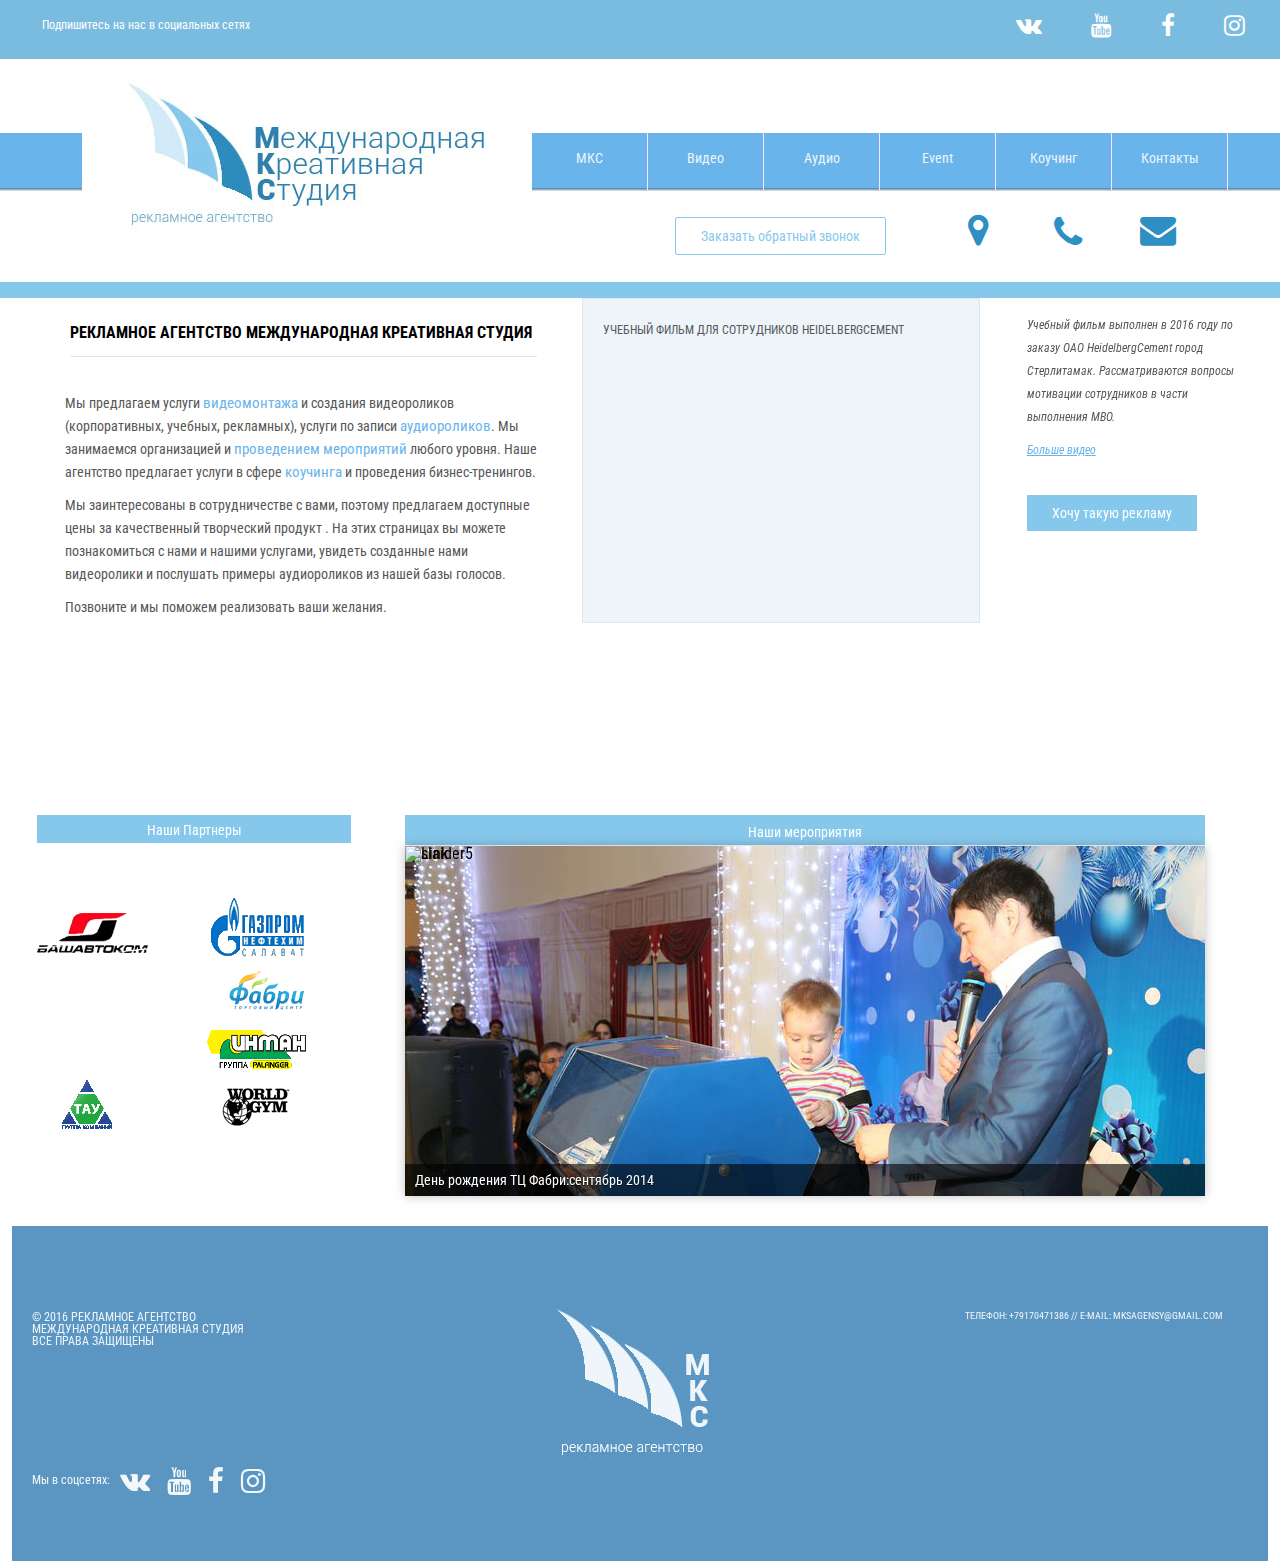
==== index.html @ c6bb5de1 "mks3" ====
﻿<!DOCTYPE html>
<html>
<head>
<meta http-equiv="Content-Type" content="text/html; charset=utf-8">
<meta name="Description" content="Рекламное агентство международная креативная студия. Широкий спектр услуг: аудиореклама, видеореклама, event-услуги, коучинг и консалтинг организаций">
<meta name="Keywords" content="рекламное агентство, реклама, креативная студия, аудиореклама, видеореклама, event">
<meta name="viewport" content="width=device-width, initial-scale=1">
<title>Международная Креативная Студия Рекламное Агентство </title>
<link href="css/style.css" type="text/css" rel="stylesheet">
<link rel="icon" type="image/png" href="favicon.png" />
<style type="text/css">
	  		#featured {background: url('../images/slide.png') top repeat-x; margin:0px 5% 10px auto; width: 800px; height: 350px; background: #009cff url('orbit/loading.gif') no-repeat center center; overflow: hidden; }
	  		/* Want a different Loading GIF - visit http://www.webscriptlab.com/ - that's where we go this one :) */
	  	</style>
<script type="text/javascript" src="js/jquery.js"></script>
<script type="text/javascript" src="js/jquery.jplayer.min.js"></script>
<link rel="stylesheet" href="css/remodal.css">
 <link rel="stylesheet" href="css/remodal-default-theme.css">
<script src="js/remodal.min.js"></script>
<script src="js/script.js"></script>

<link rel="stylesheet" href="https://maxcdn.bootstrapcdn.com/font-awesome/4.5.0/css/font-awesome.min.css">
<link href="//netdna.bootstrapcdn.com/font-awesome/4.0.3/css/font-awesome.css" rel="stylesheet">
<script type="text/javascript" src="js/jquery-1.4.1.min.js"></script>
<script type="text/javascript" src="js/jquery.orbit.min.js"></script>
		
		<!-- Run the plugin -->
		<script type="text/javascript">
			$(window).load(function() {
				$('#featured').orbit({
					'bullets': true,
					'timer' : true,
					'animation' : 'horizontal-slide'
				});
			});
		</script>
</head>
<body>

	
<div id="wrapper"> 
	<div id="white">
			<p class="socialLeft"> Подпишитесь на нас в социальных сетях
			</p>
	<p class="social"> 
		
			<a href="http://vk.com" title="Вконтакте" target="_blank">
				<i class="fa fa-vk"></i></a>
			<a href="https://www.youtube.com/channel/UCU2YySEEwZ1bUBejkDdloJA" title="Youtube" target="_blank">
				<i class="fa fa-youtube"></i></a>
			
			<a href="http://facebook.com" title="Facebook" target="_blank">
				<i class="fa fa-facebook"></i></a>		
			<a href="https://www.instagram.com/bigmak_2002/" title="Instagram" target="_blank">
            <i class="fa fa-instagram"></i></a>
		</p>
	</div>
	
	<div id="soc">
	<img src="images/logo1.jpg" width="450" height="200" id="logo" alt="Логотип">
	
		
		</div>
	<div id="menu"> 
	
	<ul> 
			<li> <a href="index.html">МКС </a> </li> 
			
			<li> <a href="video.html"> Видео </a></li>
			<li> <a href="audio.html"> Аудио </a></li> 
			<li> <a href="event.html"> Event </a></li> 	
			<li> <a href="coach.html"> Коучинг </a></li> 
			<li> <a href="contacts.html"> Контакты </a></li>
		</ul></div>
	<div id= "header"> 	
	
		<!Кнопка обратной формы>
			<div class="homeH">
				<p><a class="mainButtonH" href="#modal">Заказать обратный звонок </a></p>
			</div>

			<div class="remodal" data-remodal-id="modal" role="dialog" aria-labelledby="modal1Title" aria-describedby="modal1Desc">
				<div class="remodalBorder">
					<p><img src="images/sendico.png"></p>
					<button data-remodal-action="close" class="remodal-close" aria-label="Close"></button>
					<form id="form">
						<h2 id="modal1Title">Оставьте ваши контактные данные <br> и мы свяжемся с вами</h2>
						<input type="text" class="putName" name="name" placeholder="Введите ваше имя" required>
						<input name="phone" type="tel" class="putPhone" placeholder="Введите номер телефона" required>
						<input type="submit" name="submit" class="btn" value="ОТПРАВИТЬ">
						<input type="hidden" name="formData" value="Заявка с сайта">
					</form>
				</div>
			</div>
			<!Конец>
			
		<p class="headerText">            			
			<ul id="navbar">	
				
				
				
				<li class="ul1">				
					<a href="#"> 
						<i class="fa fa-map-marker" title="Прийти к нам"></i>
					</a>
					<ul> 
						
						
						<li class="aUl" ><a href="https://goo.gl/maps/Twq6xuLit8q" class="ul5" target="_blank"> Проспект Ленина, 53</a> </li>
					
					</ul>
				</li>	
				<li class="ul2"> 
					<a href="#"> 
						<i class="fa fa-phone" title="Позвонить нам"></i> 
					</a>
					
				<ul> 
						<li class="ul4"> +79170471386 </li>
				</ul>
					
				</li>
				<li  class="ul6">
					<a href="#"> 
						<i class="fa fa-envelope" title="Написать нам"></i>
					</a>
				
				<ul> 
				
					
						<li class="aUl" ><a href="mailto:mksagensy@gmail.com" class="ul3" >mksagensy@gmail.com </a> </li>
					</ul>
				</li>

			</ul>
		</p>
	

		
		
	</div>
	

	<div id="content">
			<div class="conCon">
			<h1>Рекламное Агентство Международная Креативная Студия </h1>
			</div>
			
			<p class="text"> Мы предлагаем услуги <a href="video.html">видеомонтажа</a> и создания видеороликов (корпоративных, учебных, рекламных), услуги по записи <a href="audio.html">аудиороликов</a>.  Мы занимаемся организацией и <a href="event.html">проведением мероприятий</a> любого уровня. Наше агентство предлагает услуги в сфере <a href="coach.html">коучинга</a> и проведения бизнес-тренингов.</p>			
			<p class="text"> Мы заинтересованы в сотрудничестве с вами, поэтому предлагаем доступные цены  за качественный творческий продукт . На этих страницах вы можете познакомиться с нами и нашими услугами, увидеть созданные нами видеоролики и послушать примеры аудиороликов из нашей базы голосов. </p>
			<p class="text"> Позвоните и мы поможем реализовать ваши желания.</p>
	</div>
	<div id="sideb">
		<div class="sideConLast">
				
				<p class="hr4"> Учебный фильм для сотрудников HeidelbergCement </p>
				<div id="video">
					<iframe width="360" height="240" src="https://www.youtube.com/embed/ai_BY19DS4Y" frameborder="0" allowfullscreen></iframe>
				</div>
				
		</div>
		
		
	</div>
	<div id="guide">
		<div class="GuideConLast">
			<p class="hrGuide"> Учебный фильм выполнен в 2016 году по заказу ОАО HeidelbergCement город Стерлитамак. Рассматриваются вопросы мотивации сотрудников в части выполнения MBO. </p>
			<p class="hrGuide">  <a href="video.html">Больше видео</a> <br><br></p>
			<!Кнопка обратной формы>
			<div class="home">
				<p><a class="mainButton" href="#modal">Хочу такую рекламу</a></p>
			</div>

			<div class="remodal" data-remodal-id="modal" role="dialog" aria-labelledby="modal1Title" aria-describedby="modal1Desc">
				<div class="remodalBorder">
					<p><img src="images/sendico.png"></p>
					<button data-remodal-action="close" class="remodal-close" aria-label="Close"></button>
					<form id="form">
						<h2 id="modal1Title">Оставьте ваши контактные данные <br> и мы свяжемся с вами</h2>
						<input type="text" class="putName" name="name" placeholder="Введите ваше имя" required>
						<input name="phone" type="tel" class="putPhone" placeholder="Введите номер телефона" required>
						<input type="submit" name="submit" class="btn" value="ОТПРАВИТЬ">
						<input type="hidden" name="formData" value="Заявка с сайта">
					</form>
				</div>
			</div>
			<!Конец>
		</div>
	
	<!Конец>
	
		
	</div>
				
	
	<div class="clear"> </div>
	<div id="slide">
			<div id="Partners"> 
				<p class="PartnersText">Наши Партнеры</p>
				<a class="Fabri" title="ОАО Башавтоком"> </a>
				<a class="Fabri4" title="ПАО Газпромнефтехимсалават" > </a>
				<a class="Fabri5" title="Palfinger" > </a>				
			
				<a class="Fabri2" title="ТРЦ Фабри" > </a>
				
				<a class="Fabri3" title="HeidelbergCement" > </a> 
				<a class="Fabri6" title="ЗАО Инман" > </a>
				<a class="Fabri7" title="ГК ТАУ" > </a>	
				<a class="Fabri8" title="Фитнес-центр World Gym" > </a>					
				
			</div>	
	<div id="slideInn">
	<div id="borderFeatured"><p class="PartnersText">Наши мероприятия </p>
	</div>
		<div id="featured"> 
			<img src="images/link.jpg" width="800px" height="350px" alt="Link" rel="Link"/>
			<img src="images/ezio.jpg" width="800px"height="350px"  alt="Ezio" rel="ezioCaption" />
			<img src="images/masterchief.jpg" width="800px" height="350px"  alt="Master Chief" rel="MasterCaption"/>
			<img src="images/marcusfenix.jpg" width="800px" height="350px"   alt="Marcus Fenix" rel="marcusCaption" />
			<img src="images/slaider1.jpg" width="800px" height="350px" alt="slaider1" rel="slaider1"/>
			<img src="images/slaider2.jpg" width="800px" height="350px" alt="slaider2" rel="slaider2"/>
			<img src="images/slaider3.jpg" width="800px" height="350px" alt="slaider3" rel="slaider3"/>
			<img src="images/slaider4.jpg" width="800px" height="350px" alt="slaider4" rel="slaider4"/>
			<img src="images/slaider5.jpg" width="800px" height="350px" alt="slaider5" rel="slaider5"/>
		</div> 
		<span class="orbit-caption" id="Link"> День рождения ТЦ Фабри:сентябрь 2014</span>
		<span class="orbit-caption" id="ezioCaption">Фестиваль платье:октябь 2015</span>
		<span class="orbit-caption" id="MasterCaption">День знаний: 1 сентября 2015</span>
		<span class="orbit-caption" id="marcusCaption">7 Лет Фабри: март 2014</span>
		<span class="orbit-caption" id="slaider1"> День рождения ТЦ Фабри:сентябрь 2013</span>
		<span class="orbit-caption" id="slaider2">Фестиваль Масок:январь 2014</span>
		<span class="orbit-caption" id="slaider3">День труда: 1 мая 2013</span>
		<span class="orbit-caption" id="slaider4">4 года Фабри: март 2014</span>
		<span class="orbit-caption" id="slaider5">5 Лет Фабри: апрель 2013</span>
	</div>
	
</div>
	<div id="foot">
		<p class="footPRight"> Телефон:    +79170471386 // E-mail:    mksagensy@gmail.com</p>
		
		<p class="footP"> &#169 2016 Рекламное агентство </p> <p class="footP"> Международная Креативная Студия </p>		
			<p class="footP">Все права защищены</p>
			
				
			
			<p class="socialF"> Мы в соцсетях:
				<a href="http://vk.com" title="Вконтакте" target="_blank"><i class="fa fa-vk"></i></a>
				<a href="https://www.youtube.com/channel/UCU2YySEEwZ1bUBejkDdloJA" title="Youtube" target="_blank"><i class="fa fa-youtube"></i></a>
				<a href="http://facebook.com" title="Facebook"><i class="fa fa-facebook" target="_blank"></i></a>			
				<a href="https://www.instagram.com/bigmak_2002/" title="Instagram"><i class="fa fa-instagram" target="_blank"></i></a>
			</p>
		<img src="images/logoInverse.jpg" width="200" height="200" id="logoInverse" alt="Логотип">
	</div> 
</div>
<!-- Yandex.Metrika counter -->
<script type="text/javascript">
    (function (d, w, c) {
        (w[c] = w[c] || []).push(function() {
            try {
                w.yaCounter37091230 = new Ya.Metrika({
                    id:37091230,
                    clickmap:true,
                    trackLinks:true,
                    accurateTrackBounce:true
                });
            } catch(e) { }
        });

        var n = d.getElementsByTagName("script")[0],
            s = d.createElement("script"),
            f = function () { n.parentNode.insertBefore(s, n); };
        s.type = "text/javascript";
        s.async = true;
        s.src = "https://mc.yandex.ru/metrika/watch.js";

        if (w.opera == "[object Opera]") {
            d.addEventListener("DOMContentLoaded", f, false);
        } else { f(); }
    })(document, window, "yandex_metrika_callbacks");
</script>
<noscript><div><img src="https://mc.yandex.ru/watch/37091230" style="position:absolute; left:-9999px;" alt="" /></div></noscript>
<!-- /Yandex.Metrika counter -->

</body>
</html>
---- css/style.css ----
@import url(https://fonts.googleapis.com/css?family=Roboto+Condensed:400,400italic&subset=latin,cyrillic);

/* http://meyerweb.com/eric/tools/css/reset/ 
   v2.0 | 20110126
   License: none (public domain)
*/

html, body, div, span, applet, object, iframe,
h1, h2, h3, h4, h5, h6, p, blockquote, pre,
a, abbr, acronym, address, big, cite, code,
del, dfn, em, img, ins, kbd, q, s, samp,
small, strike, strong, sub, sup, tt, var,
b, u, i, center,
dl, dt, dd, ol, ul, li,
fieldset, form, label, legend,
table, caption, tbody, tfoot, thead, tr, th, td,
article, aside, canvas, details, embed, 
figure, figcaption, footer, header, hgroup, 
menu, nav, output, ruby, section, summary,
time, mark, audio, video {
	margin: 0;
	padding: 0;
	border: 0;
	font-size: 100%;
	font: inherit;
	vertical-align: baseline;
}
/* HTML5 display-role reset for older browsers */
article, aside, details, figcaption, figure, 
footer, header, hgroup, menu, nav, section {
	display: block;
}
body {
	line-height: 1;
}
ol, ul {
	list-style: none;
}
blockquote, q {
	quotes: none;
}
blockquote:before, blockquote:after,
q:before, q:after {
	content: '';
	content: none;
}
table {
	border-collapse: collapse;
	border-spacing: 0;
}

body{
	font-family: 'Roboto Condensed', sans-serif;	
	margin:0;
	padding:0;	
	background: url('../images/bg1.png') top repeat-x;
	
	
	
}
/*Обертка*/


#wrapper {
	width:1256px;
	margin:0 auto;	
	
}
/*меню*/


#menu{
	margin-top:0px;
	padding-left:520px;
	/* padding-left:173px;*/
	height:55px;
	
	
} 
#menu ul li {
	float: left;
	
	
	

}
#menu ul li a{
	color:#EEF5FA;
	padding:0 10px;	
	font-size:14px;	
	line-height:50px;
	display:block;
	height:57px;
	width:95px;
	text-align:center;
	text-decoration:none;
	border-right:1px solid #F8E4FD;
	
	
	
	}


#menu ul li a:hover {
	background:#88D3F3;
	text-decoration:underline;
}
/*headeR логотип*/
#header{
	height:100px;	
	
	padding-top:10px;
	

}

#content a {
	color:#69B4EB;
	text-decoration:none;
	font-size:15px;
	
}

#content a:hover {
	color:#69B4EB;
	text-decoration:underline;
font-size:15px;
}
/* контент*/
#content{
	margin:4px auto 0 43px;
	width: 40%;
	float:left;	
	padding-top:13px;	
	min-height:400px;
	

		
}
/*файлы сайдбар*/
#sideb{

	min-height:400px;
	width:448px;
	float:left; 
	padding-top:0px;
	margin-top:0px;
	
	
}
/*footer*/

#guide{
	min-height:400px;
	float:right; 
	width:20%;
	padding-top:6px;
	margin-top:0px;
	
}
#foot{
	margin-top:30px;
	margin-bottom:2px;
	height:250px;
	border-top:6px solid #FFFFFF;
	background-color:#5B96C3;
	border-bottom:2px solid #FFFFFF;
	padding-top:85px;
}

.clear {
	clear:both;
	height:100px;
}

/*фото главная*/
#photo1{
	margin:0px auto 18px 66px;		
}

#bigPhoto{
	margin:0px auto 18px 20px;		
}

.maps{
	margin:0px auto 18px 40px;		
}

/*Логотип*/
#logo {
	position:relative;
	top:0px;
	left: 70px;
	float:left;
	z-index:1;

}
/*Логотип инверс*/
#logoInverse {
	
	position:relative;
	left:250px;
	bottom:80px;

}


#headerImg
{
	position:relative;
	top:20px;
	left:50px;
	z-index:11;
	

	
}





/*Логотип в меню*/
#logo_menu {
	position:relative;
	left:50px;
	top:-5px;
	float:left;
}
/* заголовки*/
.hr { 
margin:10px auto auto 20px;
color:#333333;
font-size:14px;
font-family: 'Arial', sans-serif;
font-weight:bold;
	
} 
/*Темы*/
.hr2 {

	margin:10px auto 15px 0px;	
	font-weight:bold;
	font-size:16px;
	text-transform:uppercase;
	
	
	
	

	
}  

h1 {
	
	margin:10px auto 15px 0px;	
	font-weight:bold;
	font-size:16px;
	text-transform:uppercase;
	
}
.conCon {
	border-bottom:1px solid #E1E8ED;
	margin:10px 20px 35px 15px;
	
	
	}

/*Тексты*/
.text {
	margin: 10px 20px auto 10px;
	font-size:14px;
	color:#565656;
	line-height:23px;
	
}

.hrGuide {
	margin: 10px 20px auto 10px;
	font-size:12px;
	color:#565656;
	line-height:23px;
	font-style:italic;
	
}

.hrGuide a{
	color:#69B4EB;


}
.hrguide a:hover {
	
	text-decoration:underline;
}


/*текст в футере*/
.footP {
	
	color:#EEF5FA;	
	font-size:12px;
	text-indent:3px;
	margin-left:17px;
	text-transform:uppercase;
}
/*текст в футере справа*/
.footPRight {
	
	color:#EEF5FA;		
	font-size:10px;	
	margin-right:45px;
	text-transform:uppercase;
	text-align:right;
	float:right;
}

#video {
	text-align:center;
	padding-bottom:18px;
	
	
}

#audio {
	margin:10px auto 10px 0px;	
	padding:1px;
	
	
}

/*подписи к медиа*/
.hr4 {
	margin:15px auto 25px 20px;	
	padding-top:10px;
	color:#585858;
	font-size:12px;
	text-transform:uppercase;
	
	
}
/*подписи к аудио*/
.hr5 {

	color:#585858;
	font-size:10px;
	padding-bottom:10px;
	text-transform:uppercase;
	
	
	
}

.hr6 {

	color:#585858;
	font-size:10px;
	padding-bottom:10px;
	text-transform:uppercase;
	
	
	
}
.youtube{
	margin-bottom:40px;
}

.sideCon{
	
	margin:auto 25px 10px 25px;
	padding:auto 0px 18px auto;
	
	background-color:#EEF5FA;
	border:1px solid #E1E8ED;
	
	
}
.GuideCon{
	
	margin:auto 10px 10px 0px;
	height:320px;
	border-bottom:1px solid #E1E8ED;
	
	
	
}


.GuideConVideo{
	
	margin:auto 10px 10px 0px;
	height:340px;
	border-bottom:1px solid #E1E8ED;
	
	
	
}



.GuideConVideoLast{
	
	margin:auto 10px 10px 0px;
	height:340px;

	
}

.sideConLast{
	margin:auto 25px 10px 25px;
	
	background-color:#EEF5FA;
	border:1px solid #E1E8ED;
	
	
}

.GuideConLast{
	
	margin:auto 10px 10px 0px;
	height:320px;
	
	
	
	
}

.GuideConAudio1{
	
	margin:auto 10px 10px 0px;
	height:330px;
	border-bottom:1px solid #E1E8ED;
	
	
	
}
.GuideConAudio2{
	
	margin:auto 10px 10px 0px;
	height:240px;
	border-bottom:1px solid #E1E8ED;
	
	
	
}


.contacts {
	
	margin:10px 20px 35px 10px;
	font-size:14px;
	line-height:23px;
	border-bottom:1px solid #E1E8ED;
	padding-bottom:35px;
	
	
	
}
/*audio-player*/
@font-face {
    font-family: "FontAwesome";
    src: url("../fonts/fontawesome-webfont.eot");
    src: url("../fonts/fontawesome-webfont.eot?#iefix") format("eot"), 
    	 url("../fonts/fontawesome-webfont.woff") format("woff"), 
    	 url("../fonts/fontawesome-webfont.ttf") format("truetype"), 
    	 url("../fonts/fontawesome-webfont.svg#FontAwesome") format("svg");
    font-weight: 100;
    font-style: normal;
	
}


.jp-gui a {
    text-decoration: none;
	font-size:10px;
}

.jp-title {
    font-size: 12px;
    text-align: center;
    color: #585858;
}
 
.jp-title ul {
    padding: 0;
    margin: 0;
    list-style: none;
}


.jp-gui {
	position: relative;
	background: #86C8EC;
	background: -moz-linear-gradient(top,  #86C8EC 0%, #7BBDE1 100%);
	background: -webkit-gradient(linear, left top, left bottom, color-stop(0%,#86C8EC), color-stop(100%,#7BBDE1));
	background: -webkit-linear-gradient(top,  #86C8EC0%,#7BBDE1 100%);
	background: -o-linear-gradient(top,  #86C8EC 0%,#7BBDE1 100%);
	background: -ms-linear-gradient(top,  #86C8EC 0%,#7BBDE1 100%);
	background: linear-gradient(to bottom,  #86C8EC 0%,#7BBDE1 100%);
	filter: progid:DXImageTransform.Microsoft.gradient( startColorstr='#86C8EC', endColorstr='#7BBDE1',GradientType=0 );
	-webkit-box-shadow:  0px 1px 1px 0px rgba(0, 0, 0, .1);    
    box-shadow:  0px 1px 1px 0px rgba(0, 0, 0, .1);
   
	overflow: hidden;
	margin-top: 10px;
}

.jp-jplayer, .jp-audio {
    width: 360px;
    margin: 10px auto;
}

.jp-controls {
    padding: 0;
    margin: 0;
    list-style: none;
    font-family: "FontAwesome";
    text-shadow: 1px 1px 0 rgba(0,0,0,0.3);
}

.jp-controls li {
    display: inline;
}

.jp-controls a {
    color: #fff;
}

.jp-play,.jp-pause {
    width: 50px;
    height: 35px;
    display: inline-block;
    text-align: center;
    line-height: 36px;
    border-right: 1px solid #60ABE2;
}

.jp-controls .jp-play:hover,.jp-controls .jp-pause:hover {
    background-color: #60ABE2;
}

.jp-mute,.jp-unmute {
    position: absolute;
    right: 55px;
    top: 0;
    width: 20px;
    height: 40px;
    display: inline-block;
    line-height: 39px;
}

.jp-mute {
    text-align: left;
}

.jp-volume-bar {
    position: absolute;
    right: 8px;
    top: 16px;
    width: 45px;
    height: 4px;
    border-radius: 1px 1px 1px 1px;
    -webkit-box-shadow: 0 1px 1px 0 rgba(0,0,0,0.1) inset;
    box-shadow: 0 1px 1px 0 rgba(0,0,0,0.1) inset;
    background-color: #60ABE2;
    overflow: hidden;
}

.jp-volume-bar-value {
    background-color: #fff;
    height: 4px;
    border-radius: 1px 1px 1px 1px;
}

.jp-progress {
    background-color: #60ABE2;
    border-radius: 1px 1px 1px 1px;
    overflow: hidden;
    position: absolute;
    right: 123px;
    top: 16px;
    width: 170px;
    -webkit-box-shadow: 0 1px 1px 0 rgba(0,0,0,0.2) inset;
    box-shadow: 0 1px 1px 0 rgba(0,0,0,0.2) inset;
}

.jp-play-bar {
    height: 6px;
    background-color: #fff;
    border-radius: 1px 1px 1px 1px;
}

.jp-time-holder {
	
    color: #FFF;
    font-size: 10px;
    line-height: 14px;
    position: absolute;
    right: 85px;
    top: 12px;
    text-shadow: 1px 1px 0 rgba(0,0,0,0.3);
}

.in {
	margin-left:10px;
	margin-top:10px;
	border:1px solid #E1E8ED;
	
	font-size:14px;
	font-family: 'Roboto Condensed', sans-serif;	
	
}
.submit {
	margin-left:10px;
	margin-top:10px;
	cursor: pointer;
	border: 1px solid #cecece;
	background: #86C8EC;
	
	padding: 8px 14px;
	width: 120px;
	Outline:none;
	color:#EEF5FA;
}
.submit:hover {
	margin-left:10px;
	margin-top:10px;
	background: #69B4EB;

	Outline:none;
}
.submit:active {
	margin-left:10px;
	margin-top:11px;
	
	margin-bottom: -1px;
	zoom: 1;
	Outline:none;
}

.social a {

color: #FFFFFF;
padding:7px;


}


.social  i {

vertical-align: middle;
font-size:24px;
transition: color .3s ease-in-out;  
color: #ffffff;

}


.social a:nth-child(1):hover i {

color: #56789C;

}

.social a:nth-child(2):hover i {

color: #E62117;

}

.social a:nth-child(3):hover i {

color: #415E9B;

}

.social a:nth-child(4):hover i {

color: #A8704D;

}

.social {
	
	font-size:12px;
	color:#ffffff;
	position:relative;
	float:right;
	top:13px;
	z-index:12;
	letter-spacing: 16px;

	
}

.socialLeft{
	
	font-size:12px;
	color:#ffffff;
	position:relative;
	margin-left:30px;
	float:left;
	top:19px;
	
	
}
	


#soc {
	height:70px;
}

.headerText {
margin:0px 0px auto auto;
color:#585858;
font-size:16px;
font-family: 'Arial', sans-serif;
font-weight:bold;
float:right;
}




#header i {

vertical-align: middle;
font-size:36px;
transition: color .3s ease-in-out;  
color: #2E8FC4;

}
#navbar{
	float:right;
	margin-top:14px;
	margin-right:100px;
}



.ul1{
	float: left;
	margin-top:0px;
	margin-left:0px;
	

    height: 80px;
    width: 60px;
    
    text-align: center;
	
	

}

.ul2{
	float: none;
	
	margin-top:2px;
	margin-left:30px;
	font-size:14px;
	
    height: 80px;
    width: 60px;
    
    text-align: vertical-align;

}

.ul3{
	float: none;
	margin-top:5px;
	margin-left:-18px;
font-size:14px;
    height: 100%;
    width: 80px;
    
    text-align: vertical-align;

}


.ul4{
	float: none;
	margin-top:5px;
	margin-left:5px;
	font-size:14px;
    height: 100%;
    width: 80px;
    
    text-align: vertical-align;

}

.ul5{
	float: none;
	margin-top:5px;
	margin-left:0px;
	font-size:14px;
    height: 100%;
    width: 80px;
    
    text-align: vertical-align;

}
.ul6{
	float: none;
	
	
	margin-left:30px;
	font-size:14px;
	
    height: 80px;
    width: 60px;
    
    text-align: vertical-align;

}



.ul7{
	float: none;
	
	
	margin-left:30px;
	font-size:8px;
	
    height: 100%;
    width: 80px;
    
    text-align: vertical-align;

}

#navbar ul{
        display: none;
     
        position: absolute;
        top: 100%;
 }
#navbar li:hover ul {
	display: block; 
	color:#2E8FC4;
}
#navbar a:hover i{
	color: #C4CBD0;
}



#navbar li {
        float: left;
        position: relative;
        height: 100%;
      }
#navbar li a {
        display: block;
        padding: 0px;
        width: 100px;
      
        text-decoration: none;
        text-align: center;
      }
	  
#navbar a{
	color: #69B4EB;
}
	  
#navbar a:hover{
	text-decoration:underline;
}
     

#foot a {

color: #FFFFFF;
padding:7px;

}


#foot i {

vertical-align: middle;
font-size:28px;
transition: color .3s ease-in-out;  
color: #F3F7F8;

}

 

#foot a:nth-child(1):hover i {

color: #585858;

}

#foot a:nth-child(2):hover i {

color: #585858;

}

#foot a:nth-child(3):hover i {

color: #585858;

}


#foot a:nth-child(4):hover i {

color: #585858;

}


.socialF {
	float:left;
	font-size:12px;
	color: #F3F7F8;
	margin-top:120px;
	margin-left:20px;	
}

.hrEvent{

color:#333333;
font-size:13px;
font-family: 'Arial', sans-serif;
font-weight:bold;
margin: 10px 20px auto 10px;

}

#white{
	height:63px;
	
}
.logoWhite{
	background: url(../images/logoSmallBl.png);	
	display: block; /*  Рисунок как блочный элемент */
    width: 49px; /* Ширина рисунка */ 
	height:60px; 
	float:left;
	z-index:12;
	-moz-transition: width ease-in-out 0.5s 0.1s; /* для Firefox 15 */
	-webkit-transition: widthease-in-out 0.5s 0.1s; /* для Chrome и Safari */ 
	transition:  width ease-in-out 0.5s 0.1s; 
	
}
.logoWhite:hover {
	
    width: 120px; /* Ширина рисунка */ 

	
}


.Fabri{
	background: url(../images/bash.png);	
	display: block; /*  Рисунок как блочный элемент */
    width: 111px; /* Ширина рисунка */ 
	margin-top:70px;
	height:40px; 
	float:left;
	-moz-transition: rotate ease-in-out 0.5s 0.1s; /* для Firefox 15 */
	-webkit-transition: rotate ease-in-out 0.5s 0.1s; /* для Chrome и Safari */ 
	transition:  rotate ease-in-out 0.5s 0.1s; 
	
}
.Fabri:hover {
	
   transform:rotate(-2deg);
	
	
}

.Fabri2{
	background: url(../images/fabri.png);	
	display: block; /*  Рисунок как блочный элемент */
    width: 75px; /* Ширина рисунка */ 
	margin-top:10px;
	margin-left:192px;
	height:40px; 
	-moz-transition: rotate ease-in-out 0.5s 0.1s; /* для Firefox 15 */
	-webkit-transition: rotate ease-in-out 0.5s 0.1s; /* для Chrome и Safari */ 
	transition:  rotate ease-in-out 0.5s 0.1s; 
	
}
.Fabri2:hover {
	
   transform:rotate(2deg);
	
	
}

.Fabri3{
	background: url(../images/heid.png);	
	display: block; /*  Рисунок как блочный элемент */
    width: 115px; /* Ширина рисунка */ 
	margin-top:10px;
	float:left;
	height:50px; 
	-moz-transition: rotate ease-in-out 0.5s 0.1s; /* для Firefox 15 */
	-webkit-transition: rotate ease-in-out 0.5s 0.1s; /* для Chrome и Safari */ 
	transition:  rotate ease-in-out 0.5s 0.1s; 
	
}
.Fabri3:hover {
	
  transform:rotate(2deg);
	
	
}

.Fabri4{
	background: url(../images/gaz.png);	
	display: block; /*  Рисунок как блочный элемент */
    width: 100px; /* Ширина рисунка */ 
margin-top:50px;
margin-left:170px;
	height:67px; 
	-moz-transition: rotate ease-in-out 0.5s 0.1s; /* для Firefox 15 */
	-webkit-transition: rotate ease-in-out 0.5s 0.1s; /* для Chrome и Safari */ 
	transition:  rotate ease-in-out 0.5s 0.1s; 
	
}
.Fabri4:hover {
	
 transform:rotate(2deg);
	
	
}

.Fabri5{
	background: url(../images/palfinger.png);	
	display: block; /*  Рисунок как блочный элемент */
    width: 130px; /* Ширина рисунка */ 
margin-top:18px;
	height:29px; 
float:left;
	-moz-transition: rotate ease-in-out 0.5s 0.1s; /* для Firefox 15 */
	-webkit-transition: rotate ease-in-out 0.5s 0.1s; /* для Chrome и Safari */ 
	transition:  rotate ease-in-out 0.5s 0.1s; 
	
}
.Fabri5:hover {
	
   transform:rotate(-2deg);
	
	
}

.Fabri6{
	background: url(../images/inman.png);	
	display: block; /*  Рисунок как блочный элемент */
    width: 100px; /* Ширина рисунка */ 
margin-top:20px;
	height:40px; 
margin-left:170px;
	-moz-transition: rotate ease-in-out 0.5s 0.1s; /* для Firefox 15 */
	-webkit-transition: rotate ease-in-out 0.5s 0.1s; /* для Chrome и Safari */ 
	transition:  rotate ease-in-out 0.5s 0.1s; 
	
}
.Fabri6:hover {
	
   transform:rotate(-2deg);
	
	
}


.Fabri7{
	background: url(../images/tau.png);	
	display: block; /*  Рисунок как блочный элемент */
    width: 50px; /* Ширина рисунка */ 
margin-top:10px;
	height:49px; 
margin-left:25px;
Float:left;
	-moz-transition: rotate ease-in-out 0.5s 0.1s; /* для Firefox 15 */
	-webkit-transition: rotate ease-in-out 0.5s 0.1s; /* для Chrome и Safari */ 
	transition:  rotate ease-in-out 0.5s 0.1s; 
	
}
.Fabri7:hover {
	
transform:rotate(-2deg);
	
	
}

.Fabri8{
	background: url(../images/gy.png);	
	display: block; /*  Рисунок как блочный элемент */
    width: 68px; /* Ширина рисунка */ 
margin-top:17px;
	height:40px; 
margin-left:185px;
	-moz-transition: rotate ease-in-out 0.5s 0.1s; /* для Firefox 15 */
	-webkit-transition: rotate ease-in-out 0.5s 0.1s; /* для Chrome и Safari */ 
	transition:  rotate ease-in-out 0.5s 0.1s; 
	
}
.Fabri8:hover {
	
  transform:rotate(2deg);
	
	
}

.PartnersText{
	text-align: center;
	padding-top:8px;
	height:20px;
	font-size:14px;
	background-color:#86C8EC;
	color:#ffffff;

}
#Partners {
	float:left;
	width:25%;
	color: #333333;
text-align:center;
margin-left:2%;

font-size:16px;

}
#borderFeatured{
	background-color:#86C8EC;
	height:20px;
	width:800px;
	margin-left:393px;
	margin-bottom:9px;
	text-align:left;
	font-size:14px;
	color:#ffffff;
	padding-top:2px;
}

#slide{
	height:375px;

	
}



/* CONTAINER */
div.orbit { width: 1px; height: 1px; position: relative; -moz-box-shadow: 0 0 10px rgba(0,0,0,.25); -webkit-box-shadow: 0 0 10px rgba(0,0,0,.25);  overflow: hidden; }
div.orbit img { position: absolute; top: 0; left: 0; }
div.orbit a img { border: none; }


/* CAPTIONS */
div.caption { background: #000; background: rgba(0,0,0,.6); width: 100%; z-index: 1000; position: absolute; bottom:-100px; color: #fff; padding: 8px 0; }
div.caption span { padding: 0 10px; font-size: 14px; text-shadow: 0px 1px 0px rgba(0,0,0,.8); margin: 0; }
.orbit-caption { display: none; }

/* DIRECTIONAL NAV */
div.orbit:hover div.slider-nav { display: block; }
div.slider-nav { display: none; }
div.slider-nav span { width: 33px; height: 33px; text-indent: -9999px; position: absolute; z-index: 1000; top: 43%; cursor: pointer; }
div.slider-nav span.right { background: url('../images/right-arrow.png'); right: 10px; }
div.slider-nav span.left { background: url('../images/left-arrow.png'); left: 10px; }   

/* TIMER 
div.timer { width: 40px; height: 40px; overflow: hidden; position: absolute; top: 10px; right:10px; opacity: .6; cursor: pointer; z-index: 1001; }
span.rotator { display: block; width: 40px; height: 40px; position: absolute; top: 0; left: -20px; background: url('orbit/rotator-black.png') no-repeat; z-index: 3; }
span.mask { display: block; width: 20px; height: 40px; position: absolute; top: 0; right: 0; z-index: 2; overflow: hidden; }
span.rotator.move { left: 0; }
span.mask.move { width: 40px; left: 0; background: url('orbit/timer-black.png') repeat 0px 0px;  }
span.pause { display: block; width: 40px; height: 40px; position: absolute; top: 0; left: 0px; background: url('orbit/pause-black.png') no-repeat; z-index: 4; opacity: 0; }
div.timer:hover span.pause,
span.pause.active, 
div.timer:hover span.pause.active { opacity: 1; }*/

/* BULLET NAV 
.orbit-bullets { position: absolute; z-index: 1000; list-style: none; top: 10px; left: 7px; margin: 0; padding: 0; }
.orbit-bullets li { float: left; margin-left: 5px; cursor: pointer; color: #999; text-indent: -9999px; background: url(orbit/bullets.png) no-repeat; 0 0; width: 7px; height: 7px; overflow: hidden; }
.orbit-bullets li.active { color: #222; background-position: -7px 0; }*/
---- css/remodal.css ----
html.remodal-is-locked {
  overflow: hidden;
}

.remodal,
[data-remodal-id] {
  display: none;
}

.remodal-overlay {
  position: fixed;
  z-index: 9999;
  top: -5000px;
  right: -5000px;
  bottom: -5000px;
  left: -5000px;

  display: none;
}

.remodal-wrapper {
  position: fixed;
  z-index: 10000;
  top: 0;
  right: 0;
  bottom: 0;
  left: 0;

  display: none;
  overflow: auto;

  text-align: center;

  -webkit-overflow-scrolling: touch;
}

.remodal-wrapper:after {
  display: inline-block;

  height: 100%;
  margin-left: -0.05em;

  content: "";
}

.remodal-overlay,
.remodal-wrapper {
  -webkit-backface-visibility: hidden;
  backface-visibility: hidden;
}

.remodal {
  position: relative;
  outline: none;
  -webkit-text-size-adjust: 100%;
  -moz-text-size-adjust: 100%;
  -ms-text-size-adjust: 100%;
  text-size-adjust: 100%;
}

.remodal-is-initialized {
  display: inline-block;
}
---- css/remodal-default-theme.css ----
.remodal-bg.remodal-is-opening,
.remodal-bg.remodal-is-opened {
  -webkit-filter: blur(15px);
  filter: blur(15px);
}

.remodal-overlay {
  background: rgba(43, 46, 56, 0.9);
}

.remodal-overlay.remodal-is-opening,
.remodal-overlay.remodal-is-closing {
  -webkit-animation-fill-mode: forwards;
  animation-fill-mode: forwards;
}

.remodal-overlay.remodal-is-opening {
  -webkit-animation: remodal-overlay-opening-keyframes 0.3s;
  animation: remodal-overlay-opening-keyframes 0.3s;
}

.remodal-overlay.remodal-is-closing {
  -webkit-animation: remodal-overlay-closing-keyframes 0.3s;
  animation: remodal-overlay-closing-keyframes 0.3s;
}

.remodal-wrapper {
  padding: 10px;
}

.remodal {
  -webkit-box-sizing: border-box;
  box-sizing: border-box;
  width: 99.2%;
  padding: .8%;
  -webkit-transform: translate3d(0, 0, 0);
  transform: translate3d(0, 0, 0);
  color: #2b2e38;
  background: #ffffff;
  margin-bottom: 10px;
  font-family: 'Roboto Condensed', sans-serif;
  overflow: hidden;

}
.remodalBorder{
    width: 89.2%;
    border: 1px solid #E1E8ED;
    padding: 4% 5% 0.8%;
}

.remodal.remodal-is-opening,
.remodal.remodal-is-closing {
  -webkit-animation-fill-mode: forwards;
  animation-fill-mode: forwards;
}

.remodal.remodal-is-opening {
  -webkit-animation: remodal-opening-keyframes 0.3s;
  animation: remodal-opening-keyframes 0.3s;
}

.remodal.remodal-is-closing {
  -webkit-animation: remodal-closing-keyframes 0.3s;
  animation: remodal-closing-keyframes 0.3s;
}

.remodal,
.remodal-wrapper:after {
  vertical-align: middle;
}

.remodal-close {
  position: absolute;
  top: 0;
  left: 0;
  display: block;
  overflow: visible;
  width: 35px;
  height: 35px;
  margin: 0;
  padding: 0;
  cursor: pointer;
  -webkit-transition: color 0.2s;
  transition: color 0.2s;
  text-decoration: none;
  color: #5395B9;
  border: 0;
  outline: 0;
  background: transparent;
}

.remodal-close:hover,
.remodal-close:focus {
  color: #0F5175;
}

.remodal-close:before {
  font-size: 25px;
  line-height: 35px;
  position: absolute;
  top: 5px;
  left: 5px;
  display: block;
  width: 35px;
  content: "\00d7";
  text-align: center;
}


.remodal-confirm,
.remodal-cancel {
  font: inherit;
  display: inline-block;
  overflow: visible;
  min-width: 110px;
  margin: 0;
  padding: 12px 0;
  cursor: pointer;
  -webkit-transition: background 0.2s;
  transition: background 0.2s;
  text-align: center;
  vertical-align: middle;
  text-decoration: none;

  border: 0;
  outline: 0;
}

.remodal-confirm {
  color: #fff;
  background: #81c784;
}

.remodal-confirm:hover,
.remodal-confirm:focus {
  background: #66bb6a;
}

.remodal-cancel {
  color: #fff;
  background: #e57373;
}

.remodal-cancel:hover,
.remodal-cancel:focus {
  background: #ef5350;
}

.remodal-confirm::-moz-focus-inner,
.remodal-cancel::-moz-focus-inner,
.remodal-close::-moz-focus-inner {
  padding: 0;

  border: 0;
}

@-webkit-keyframes remodal-opening-keyframes {
  from {
    -webkit-transform: scale(1.05);
    transform: scale(1.05);

    opacity: 0;
  }
  to {
    -webkit-transform: none;
    transform: none;

    opacity: 1;
  }
}

@keyframes remodal-opening-keyframes {
  from {
    -webkit-transform: scale(1.05);
    transform: scale(1.05);

    opacity: 0;
  }
  to {
    -webkit-transform: none;
    transform: none;

    opacity: 1;
  }
}

@-webkit-keyframes remodal-closing-keyframes {
  from {
    -webkit-transform: scale(1);
    transform: scale(1);

    opacity: 1;
  }
  to {
    -webkit-transform: scale(0.95);
    transform: scale(0.95);

    opacity: 0;
  }
}

@keyframes remodal-closing-keyframes {
  from {
    -webkit-transform: scale(1);
    transform: scale(1);

    opacity: 1;
  }
  to {
    -webkit-transform: scale(0.95);
    transform: scale(0.95);

    opacity: 0;
  }
}

@-webkit-keyframes remodal-overlay-opening-keyframes {
  from {
    opacity: 0;
  }
  to {
    opacity: 1;
  }
}

@keyframes remodal-overlay-opening-keyframes {
  from {
    opacity: 0;
  }
  to {
    opacity: 1;
  }
}

@-webkit-keyframes remodal-overlay-closing-keyframes {
  from {
    opacity: 1;
  }
  to {
    opacity: 0;
  }
}

@keyframes remodal-overlay-closing-keyframes {
  from {
    opacity: 1;
  }
  to {
    opacity: 0;
  }
}

.home{
  
  margin:10px auto;
  background: #ffffff;

  padding: 10px;
}
.home p{
  text-align: left;
}


.homeH{
  float:left;
  margin-left:203px;
  margin-top:20px;
  background: #ffffff;

  padding: 10px;
}

.mainButtonH{
  padding: 10px 25px;
  
  background: #ffffff;  
	border:1px solid #86C8EC;
	border-radius:2px;
  color: #86C8EC; 
  text-decoration: none;
  font: normal 14px 'Roboto Condensed', sans-serif;
}
.mainButtonH:hover{
  padding:10px 25px;

  background:#F0F7FC;   
  color:  #86C8EC;
  text-decoration: none;
  font: normal 14px 'Roboto Condensed', sans-serif;
}

.mainButton{
  padding: 10px 25px;
  background: #86C8EC;   
  color: #fff; 
  text-decoration: none;
  font: normal 14px 'Roboto Condensed', sans-serif;
}

.mainButton:hover{
  padding: 10px 25px;
  background: #69B4EB;   
  color: #fff;
  text-decoration: none;
  font: normal 14px 'Roboto Condensed', sans-serif;
}

.success, .fail{
  color: #fff;
}

#modal1Title{
    font-size: 16px;
	margin-bottom:10px;
    color: #2F80AD;
    
}

.putName, .putPhone{
  width: 210px;
  padding: 0 15px;
  height: 40px;
  background: #fff;
  margin-bottom: 15px;
  border-radius: 2px;
  border:1px solid #E1E8ED;
  outline: none;
}

.btn{
  width: 242px;
  height: 42px;
  background: #86C8EC;
  margin-bottom: 15px;
  border-radius: 2px;
  border:none;
  outline: none;
  color: #fff;
  cursor: pointer;
}

.btn:hover{
  background: #69B4EB;
}

@media only screen and (min-width: 440px) {
  .remodal {
    max-width: 420px;
  }
}

@media only screen and (max-width: 439px) {
  .remodal {
    max-width: 100%;
  }
  .putName, .putPhone{
    width: 90%;
    height: 80px;
    font-size: 22px;
  }
  .btn{
    width: 96%;
    height: 82px;
    font-size: 22px;
  }
  #modal1Title{
    font-size: 24px;
  }
}



.lt-ie9 .remodal-overlay {
  background: #2b2e38;
}

.lt-ie9 .remodal {
  width: 420px;
}
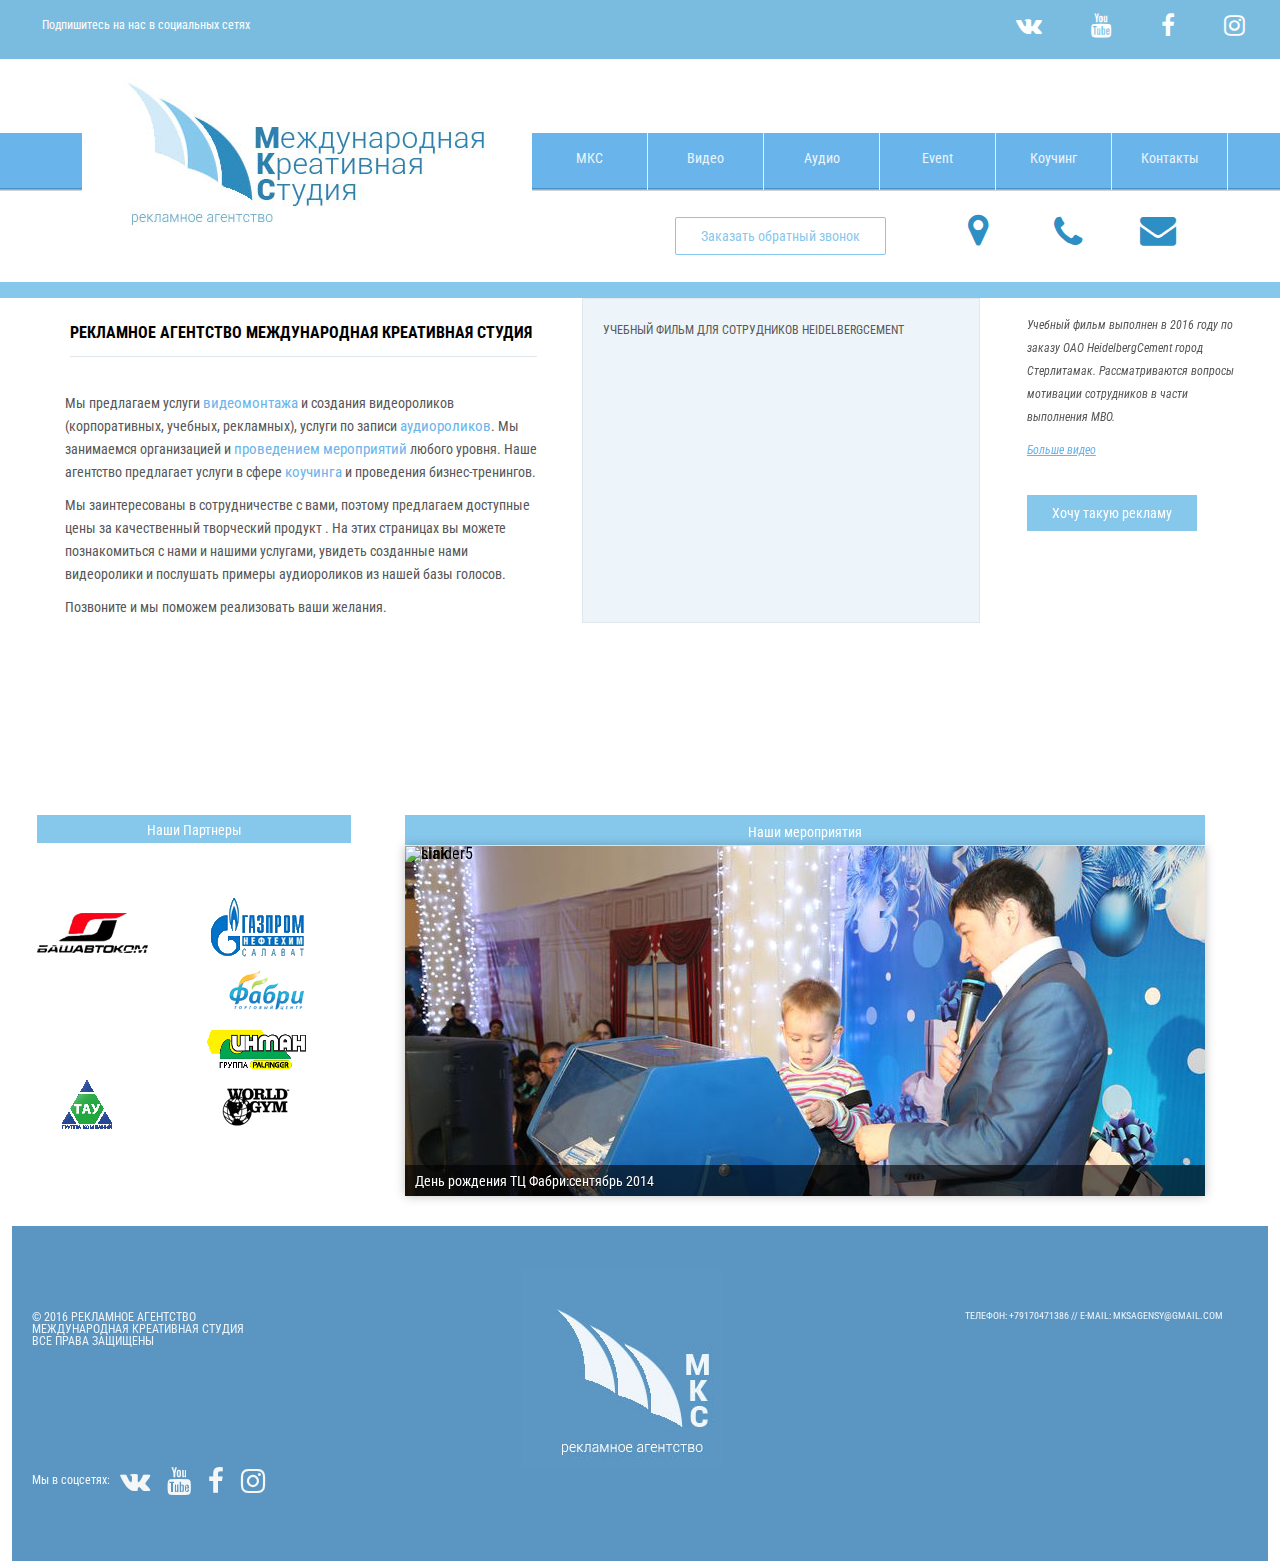
==== commit 4643f70c: "mks5" ====
--- a/index.html
+++ b/index.html
@@ -4,7 +4,7 @@
 <meta http-equiv="Content-Type" content="text/html; charset=utf-8">
 <meta name="Description" content="Рекламное агентство международная креативная студия. Широкий спектр услуг: аудиореклама, видеореклама, event-услуги, коучинг и консалтинг организаций">
 <meta name="Keywords" content="рекламное агентство, реклама, креативная студия, аудиореклама, видеореклама, event">
-<meta name="viewport" content="width=device-width, initial-scale=1">
+<meta name="viewport" content="width=device-width, initial-scale=1.0">
 <title>Международная Креативная Студия Рекламное Агентство </title>
 <link href="css/style.css" type="text/css" rel="stylesheet">
 <link rel="icon" type="image/png" href="favicon.png" />
--- a/css/style.css
+++ b/css/style.css
@@ -941,6 +941,14 @@
 	height:63px;
 	
 }
+
+@media screen and(max-width:720px)
+{
+	#white {
+		display:none;
+	}
+	
+}
 .logoWhite{
 	background: url(../images/logoSmallBl.png);	
 	display: block; /*  Рисунок как блочный элемент */
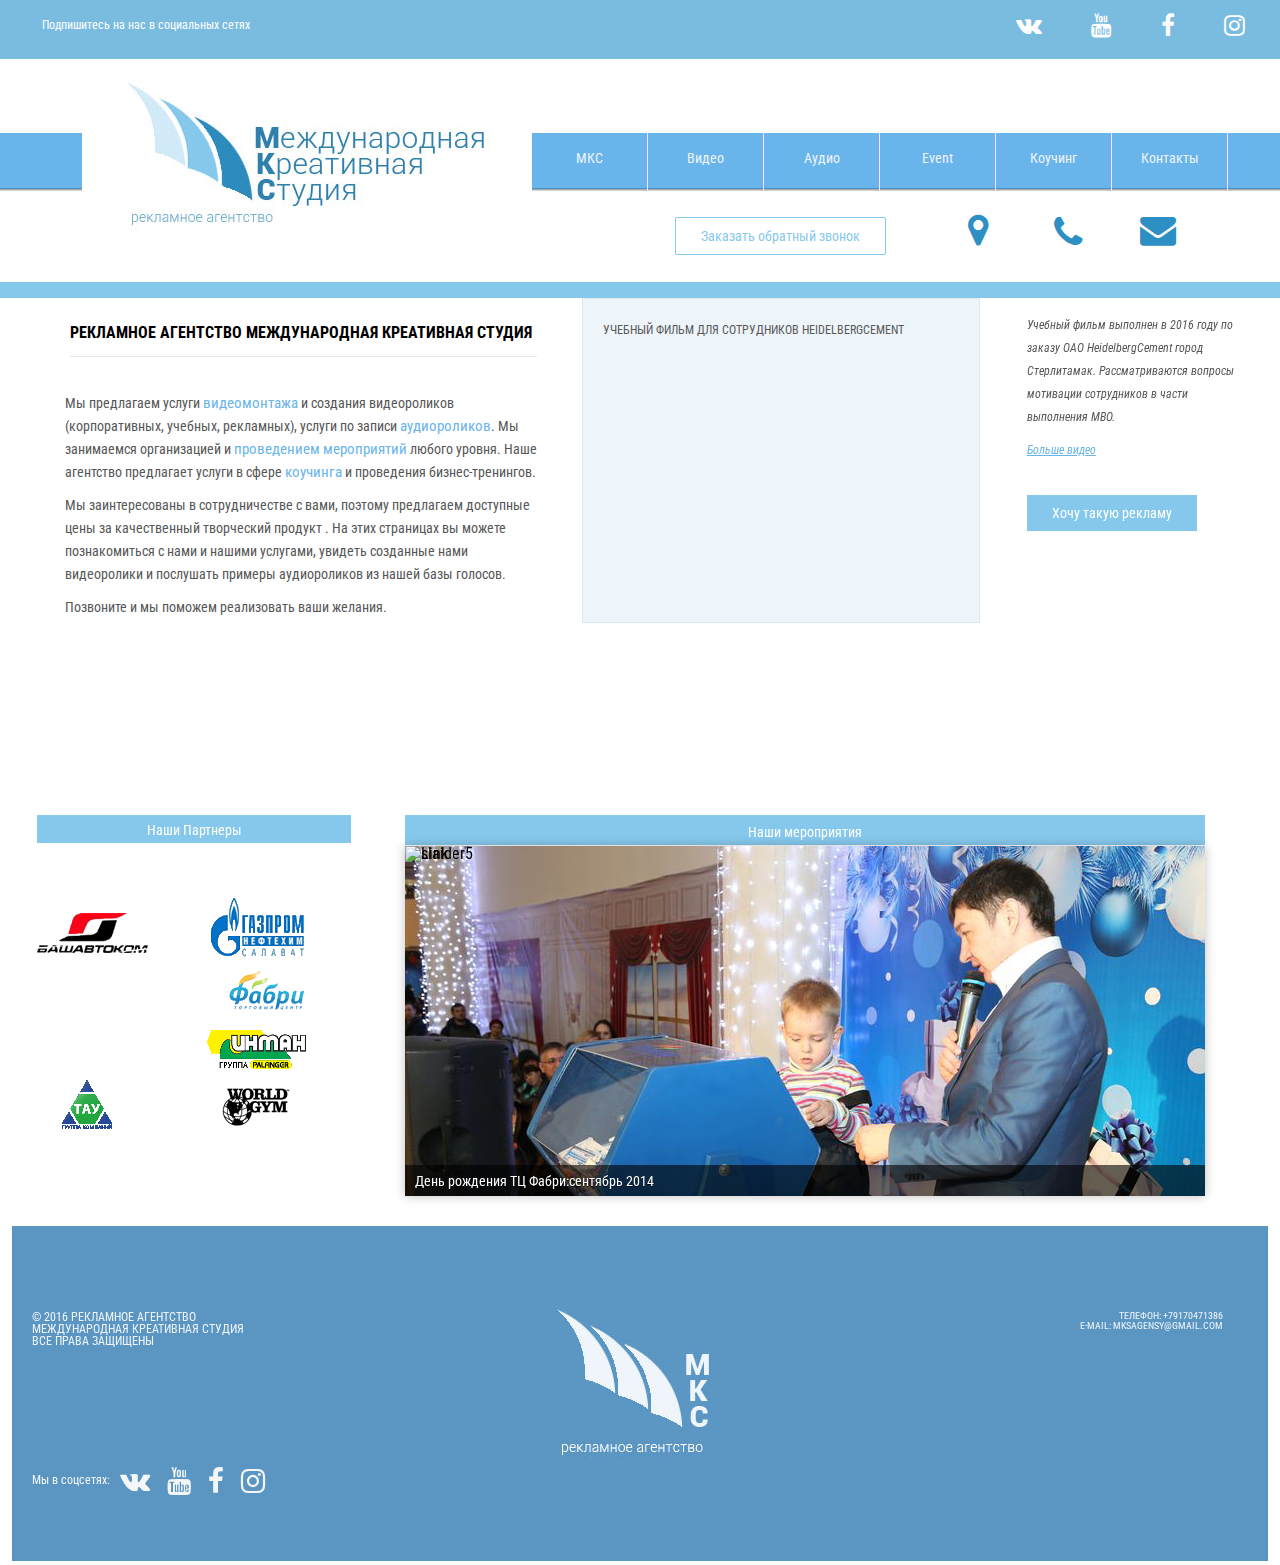
==== commit c0857401: "m" ====
--- a/index.html
+++ b/index.html
@@ -57,7 +57,7 @@
 	</div>
 	
 	<div id="soc">
-	<img src="images/logo1.jpg" width="450" height="200" id="logo" alt="Логотип">
+	<img src="images/logo1.jpg" id="logo" alt="Логотип">
 	
 		
 		</div>
@@ -155,7 +155,7 @@
 				
 				<p class="hr4"> Учебный фильм для сотрудников HeidelbergCement </p>
 				<div id="video">
-					<iframe width="360" height="240" src="https://www.youtube.com/embed/ai_BY19DS4Y" frameborder="0" allowfullscreen></iframe>
+					<iframe src="https://www.youtube.com/embed/ai_BY19DS4Y" frameborder="0" allowfullscreen></iframe>
 				</div>
 				
 		</div>
@@ -236,7 +236,7 @@
 	
 </div>
 	<div id="foot">
-		<p class="footPRight"> Телефон:    +79170471386 // E-mail:    mksagensy@gmail.com</p>
+		<p class="footPRight"> Телефон:    +79170471386 <br> E-mail:    mksagensy@gmail.com</p>
 		
 		<p class="footP"> &#169 2016 Рекламное агентство </p> <p class="footP"> Международная Креативная Студия </p>		
 			<p class="footP">Все права защищены</p>
--- a/css/style.css
+++ b/css/style.css
@@ -193,6 +193,8 @@
 	left: 70px;
 	float:left;
 	z-index:1;
+	width:450px;
+	height:200px;
 
 }
 /*Логотип инверс*/
@@ -204,17 +206,6 @@
 
 }
 
-
-#headerImg
-{
-	position:relative;
-	top:20px;
-	left:50px;
-	z-index:11;
-	
-
-	
-}
 
 
 
@@ -942,13 +933,7 @@
 	
 }
 
-@media screen and(max-width:720px)
-{
-	#white {
-		display:none;
-	}
-	
-}
+
 .logoWhite{
 	background: url(../images/logoSmallBl.png);	
 	display: block; /*  Рисунок как блочный элемент */
@@ -1196,4 +1181,155 @@
 .orbit-bullets li { float: left; margin-left: 5px; cursor: pointer; color: #999; text-indent: -9999px; background: url(orbit/bullets.png) no-repeat; 0 0; width: 7px; height: 7px; overflow: hidden; }
 .orbit-bullets li.active { color: #222; background-position: -7px 0; }*/
 
-
+iframe {
+	width:360px;
+	height:240px;
+}
+
+
+@media screen and(max-width:720px)
+{
+	#wrapper {
+		width:100%;
+	}
+	#white .socialLeft {
+		display:none;
+	}
+	#white {
+		width:100%;
+		background-color:#7ABCE0;
+	}
+	#logo {
+		position:static;
+		float:none;
+		clear:both;	
+		margin:0 auto;
+		text-align:center;
+margin-bottom:100px;	
+margin-top:20px;
+width:300px;
+height:125px;	
+	
+	}
+	
+	#menu {
+		padding-left:0;
+		margin-left:15%;
+		margin-top:85px;
+		
+		
+		
+	}
+	#menu ul li {
+		margin-bottom:1px;
+		margin-left:1px;
+		
+		font-size:100%;
+	}
+
+	
+
+#header{
+	display:none;
+}
+
+#slide{
+	
+display:none;
+}
+
+#guide{
+	display:none;
+}
+
+#content {
+	clear:both;
+	width:100%;
+margin:0;
+padding-left:3%;
+padding-right:3%;
+	margin-bottom:100px;
+	margin-top:50px;
+	padding-top :30px;
+	
+}
+
+#sideb {
+	float:none;
+}
+
+.sideCon, .sideConLast {
+	background-color:white;
+	border:none;
+	width:100%;
+	margin:0;
+}
+
+#logoInverse {
+	display:none;
+}
+
+.footPRight {
+	font-size:80%;
+	margin-bottom:40px;
+	margin-left:15%;
+}
+iframe {
+	width:80%;
+	
+}
+
+.hr4 {
+	display:none;
+}
+#menu ul li a {
+	background-color:#69B4EB;
+
+}
+
+body{
+	background:none;
+}
+.conCon {
+	margin:0;
+	width:100%;
+	margin-bottom:30px;
+}
+.text {
+	margin:0;
+	font-size:100%;
+	width:100%;
+	
+}
+
+#content a {
+	font-size:100%;
+}
+
+h1{
+	font-size:120%;
+}
+#foot {
+	margin:0;
+	width:100%;
+	height:100%;
+}
+
+#sideb {
+	width:100%;
+}
+
+.social {
+	float:none;
+	text-align: center;
+}
+
+.socialF {
+	display:none;
+}
+
+.footP {
+	
+	margin-bottom:50px;
+}
+}
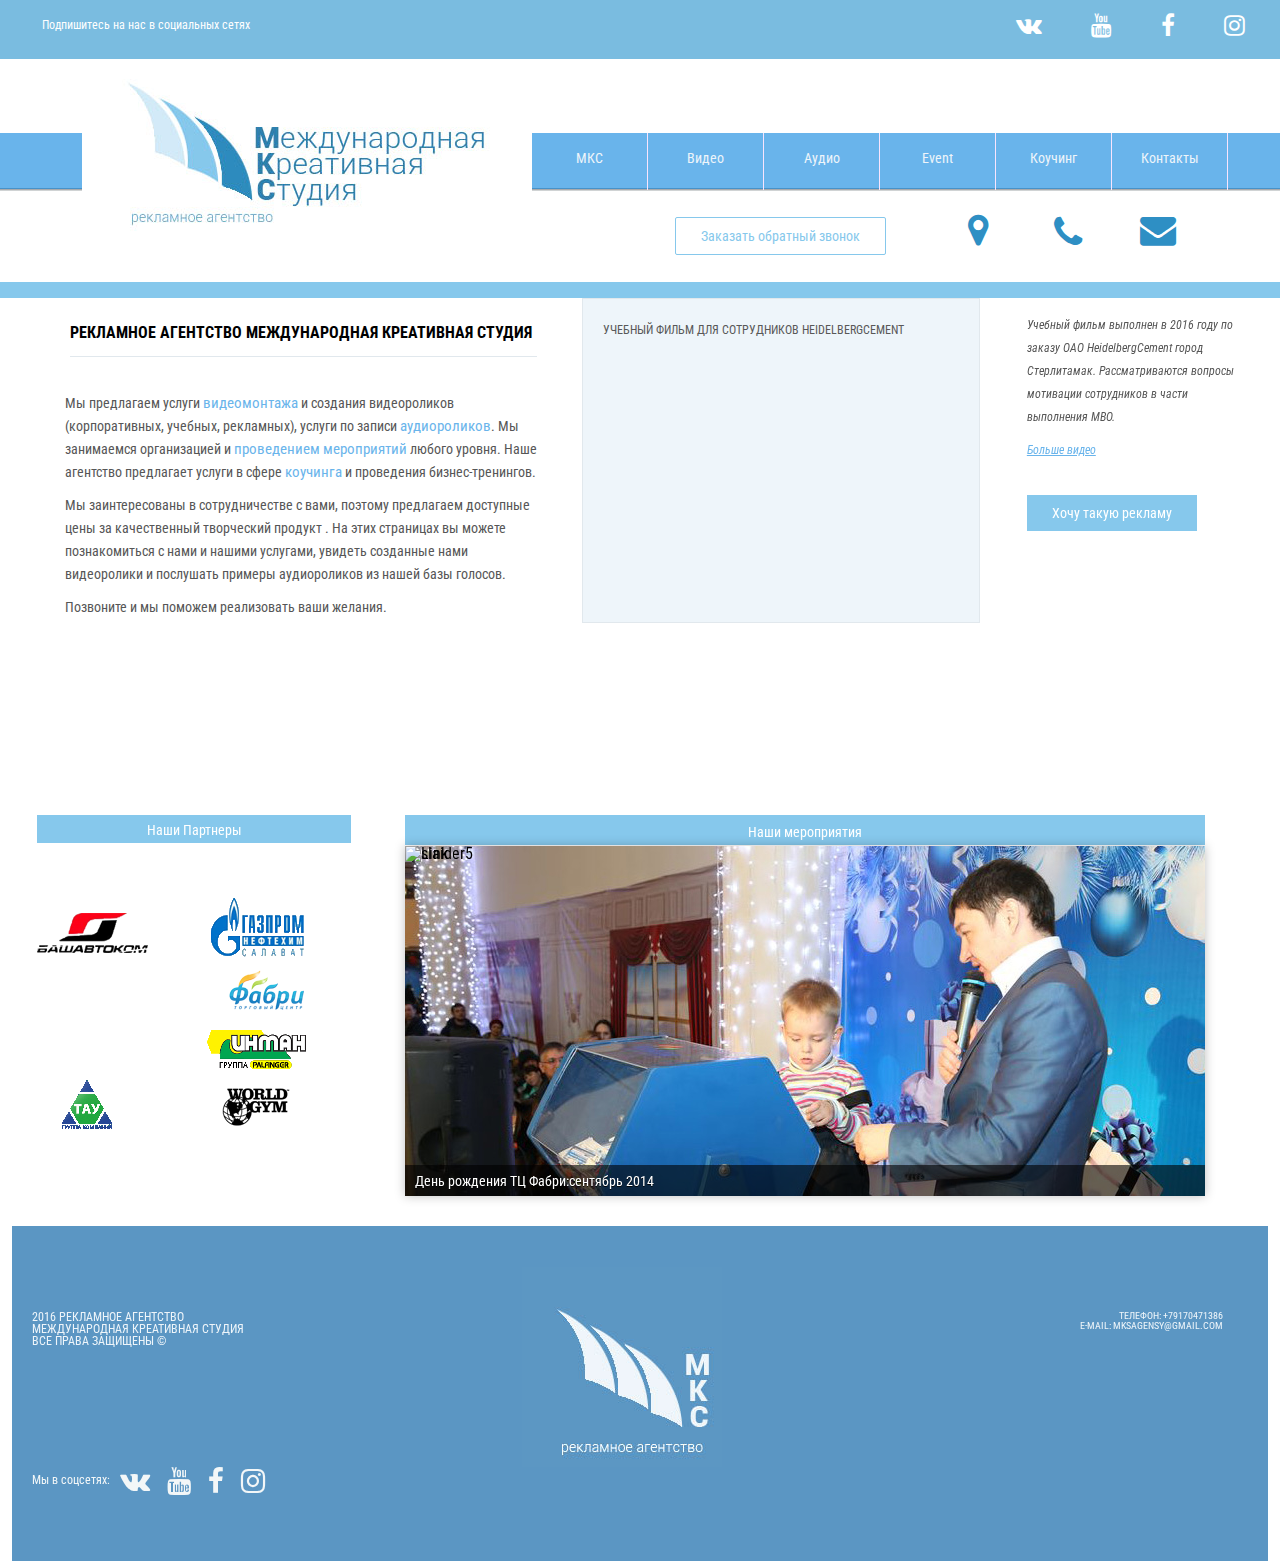
==== commit 32a04847: "m" ====
--- a/index.html
+++ b/index.html
@@ -238,8 +238,8 @@
 	<div id="foot">
 		<p class="footPRight"> Телефон:    +79170471386 <br> E-mail:    mksagensy@gmail.com</p>
 		
-		<p class="footP"> &#169 2016 Рекламное агентство </p> <p class="footP"> Международная Креативная Студия </p>		
-			<p class="footP">Все права защищены</p>
+		<p class="footP"> 2016 Рекламное агентство </p> <p class="footP"> Международная Креативная Студия </p>		
+			<p class="footP">Все права защищены &#169 </p>
 			
 				
 			
--- a/css/style.css
+++ b/css/style.css
@@ -1273,6 +1273,7 @@
 	font-size:80%;
 	margin-bottom:40px;
 	margin-left:15%;
+	clear:both;
 }
 iframe {
 	width:80%;
@@ -1313,6 +1314,7 @@
 	margin:0;
 	width:100%;
 	height:100%;
+	padding-bottom:50px;
 }
 
 #sideb {
@@ -1328,8 +1330,4 @@
 	display:none;
 }
 
-.footP {
-	
-	margin-bottom:50px;
-}
-}
+}
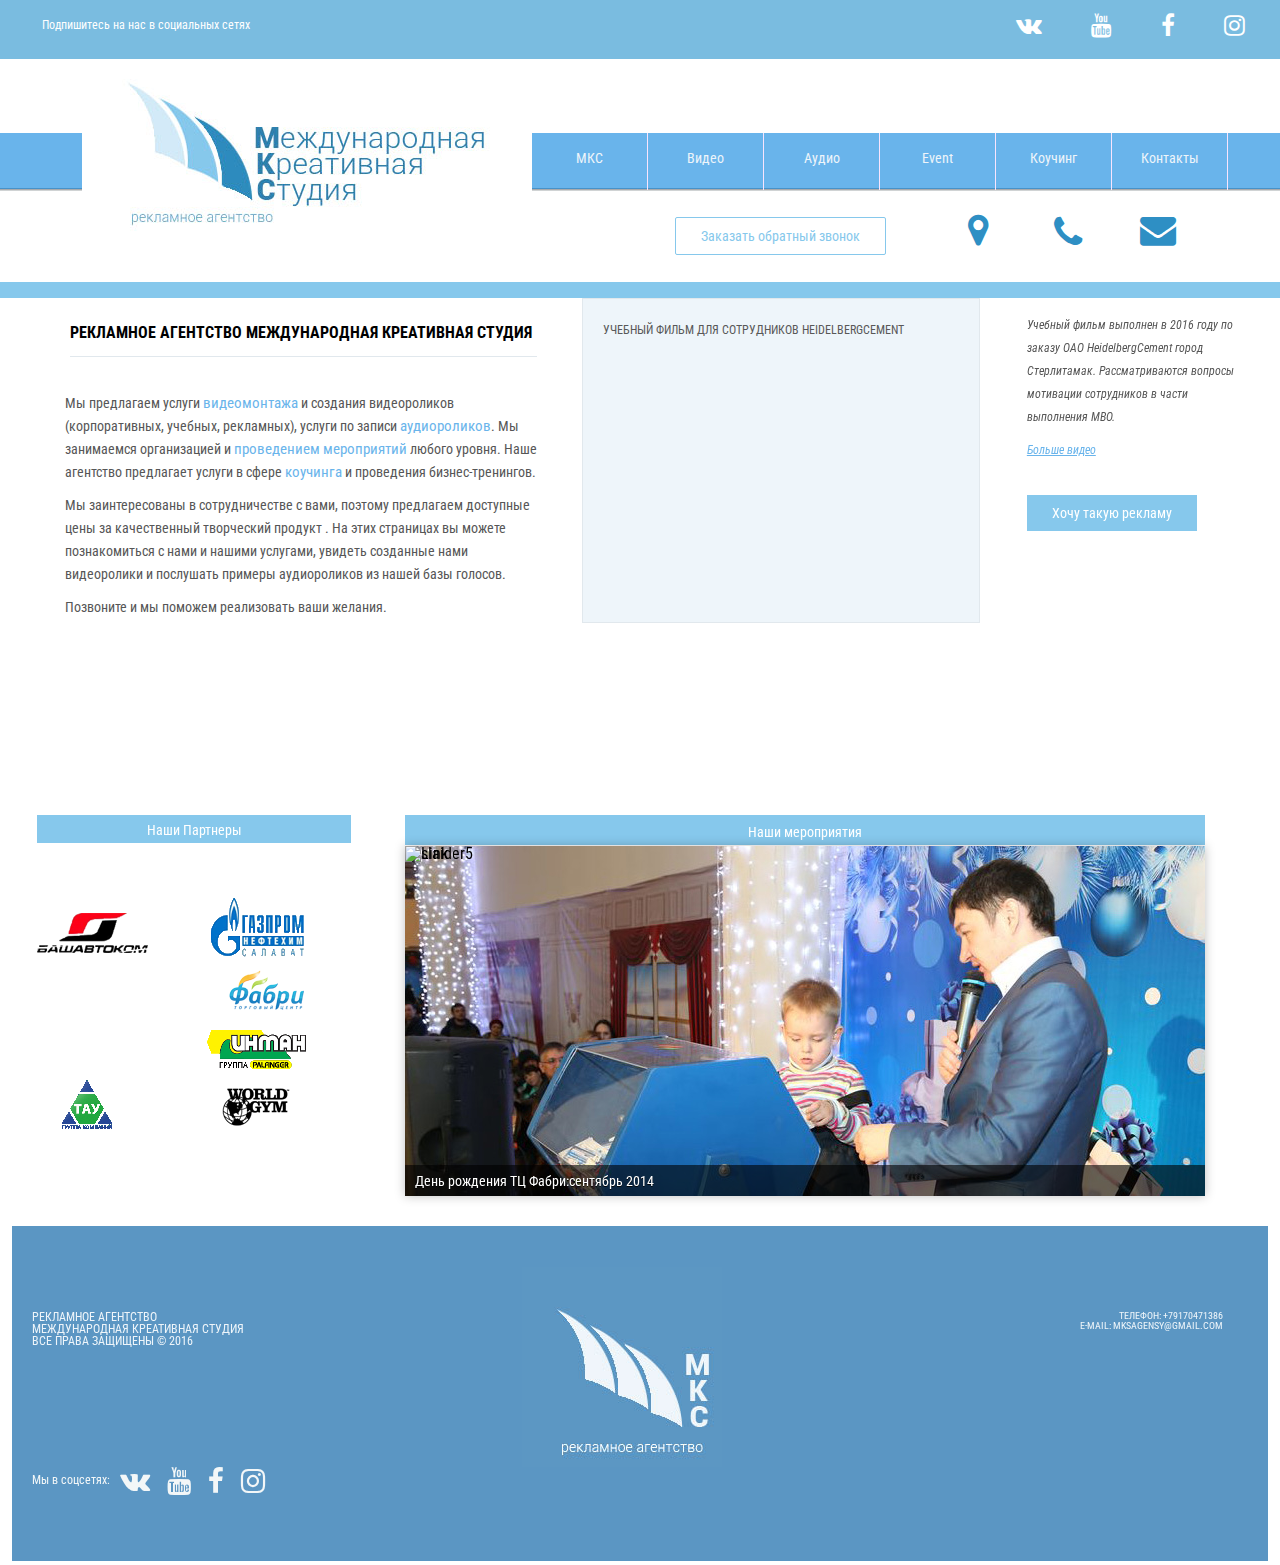
==== commit fb4c4ea8: "m" ====
--- a/index.html
+++ b/index.html
@@ -238,8 +238,8 @@
 	<div id="foot">
 		<p class="footPRight"> Телефон:    +79170471386 <br> E-mail:    mksagensy@gmail.com</p>
 		
-		<p class="footP"> 2016 Рекламное агентство </p> <p class="footP"> Международная Креативная Студия </p>		
-			<p class="footP">Все права защищены &#169 </p>
+		<p class="footP">Рекламное агентство </p> <p class="footP"> Международная Креативная Студия </p>		
+			<p class="footP">Все права защищены &#169 2016 </p>
 			
 				
 			
